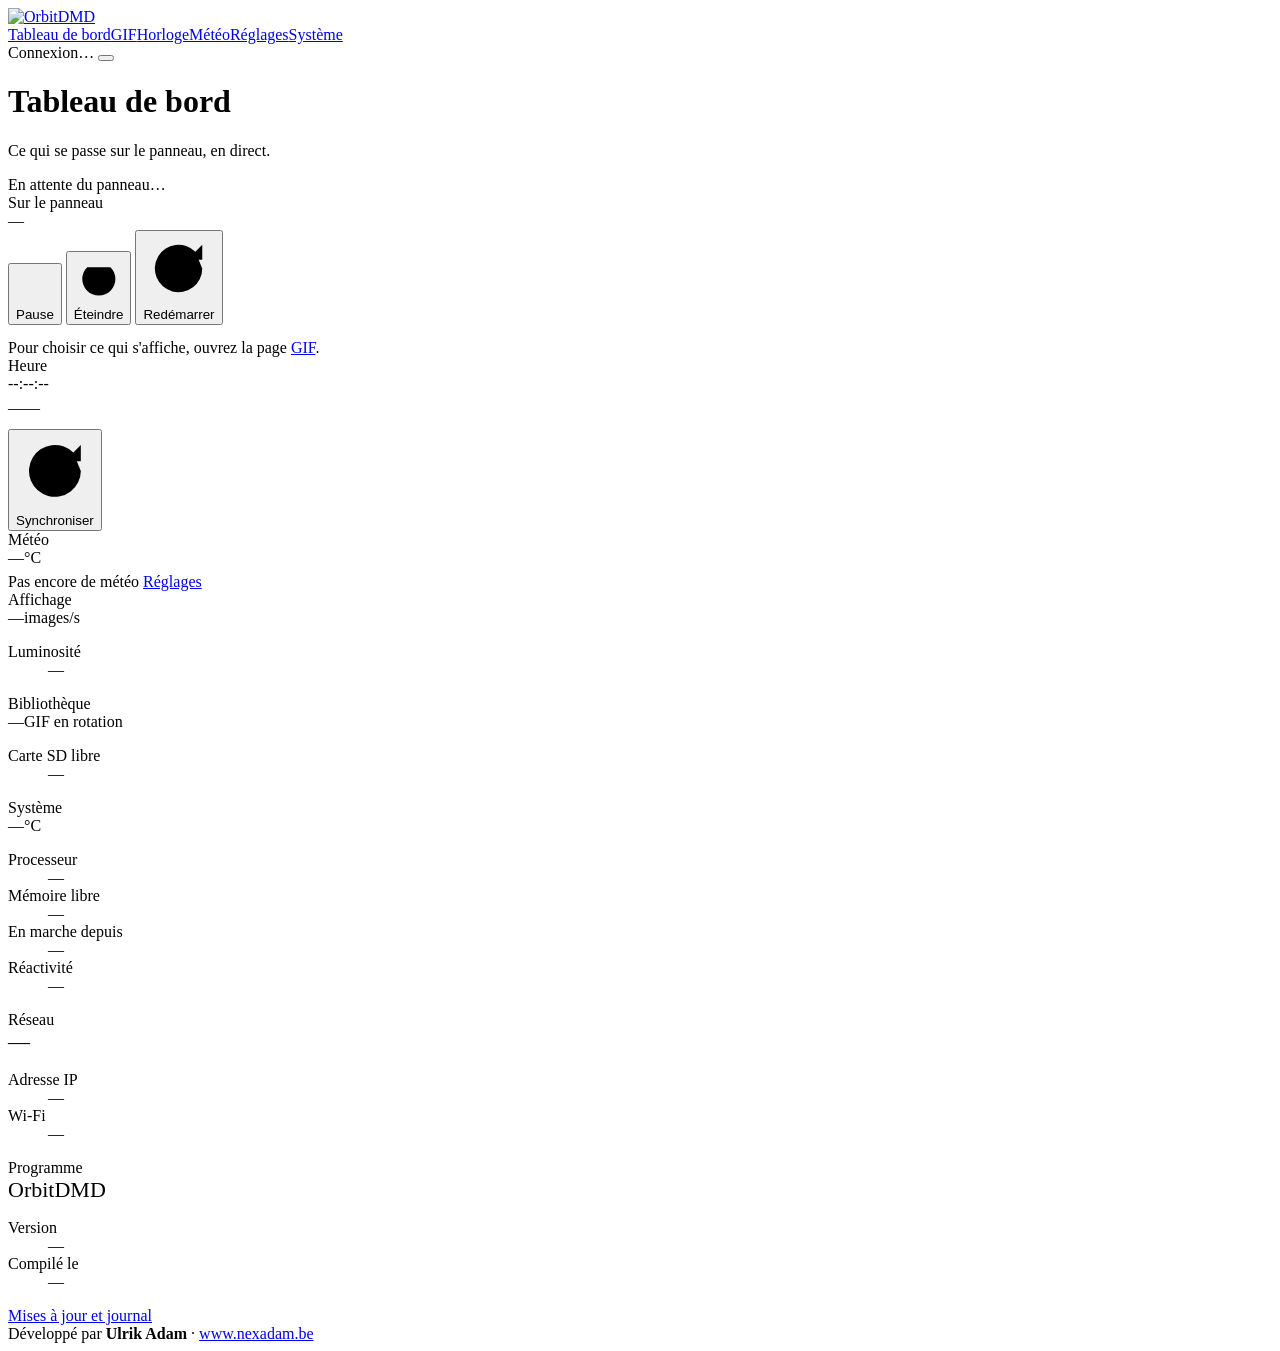
==== dmd/web/index.html @ 7d85868b "OrbitDMD 1.0.0 Système sans Linux (Circle) pour Raspberry Pi 3 et panneaux LED HUB75 : GIF animées, " ====
<!DOCTYPE html>
<html lang="fr">
<head>
<meta charset="utf-8">
<meta name="viewport" content="width=device-width,initial-scale=1">
<title>OrbitDMD · Tableau de bord</title>
<link rel="icon" type="image/png" href="/favicon.png">
<link rel="stylesheet" href="/style.css">
</head>
<body>
<header class="top"><div class="top-in">
	<a class="brand" href="/" aria-label="OrbitDMD"><picture>
		<source srcset="/logo-sombre.png" media="(prefers-color-scheme: dark)">
		<img src="/logo.png" alt="OrbitDMD" width="187" height="38">
	</picture></a>
	<nav class="tabs"><a href="/" class="on">Tableau de bord</a><a href="/gif">GIF</a><a href="/horloge">Horloge</a><a href="/meteo">Météo</a><a href="/reglages">Réglages</a><a href="/systeme">Système</a></nav>
	<div class="status">
		<span class="conn"><i class="dot" id="conn-dot"></i><span id="conn-label">Connexion…</span></span>
		<button class="btn sm" id="lock"></button>
	</div>
</div></header>

<main>
	<div class="head">
		<div>
			<h1>Tableau de bord</h1>
			<p class="sub">Ce qui se passe sur le panneau, en direct.</p>
		</div>
	</div>

	<div class="stack">
		<section class="card now">
			<div class="panel"><div class="led"><img id="now-img" alt="" hidden><div class="none" id="now-none">En attente du panneau…</div></div></div>
			<div>
				<div class="label">Sur le panneau</div>
				<div class="now-title" id="now-name">—</div>
				<div class="row"><span class="chip teal" id="now-cat" hidden></span><span class="chip" id="now-state" hidden></span></div>
				<div class="quick" aria-label="Commandes rapides">
					<button class="btn" id="q-pause" title="Figer l'image affichée"></button>
					<button class="btn" id="q-off" title="Éteindre l'affichage : le panneau reste joignable, et se rallume après un redémarrage"></button>
					<button class="btn danger" id="q-reboot" title="Redémarrer le panneau (environ 20 secondes)"><svg class="i" viewBox="0 0 24 24"><path d="M20 12a8 8 0 1 1-2.34-5.66"/><path d="M20 4v5h-5"/></svg>Redémarrer</button>
				</div>
				<p class="small muted" style="margin:14px 0 0">Pour choisir ce qui s'affiche, ouvrez la page <a href="/gif">GIF</a>.</p>
			</div>
		</section>

		<div class="grid">
			<section class="card">
				<div class="label">Heure</div>
				<div class="big" id="clock">--:--:--</div>
				<div class="row" style="margin-top:6px"><span class="muted" id="date">—</span><span class="spacer"></span><span class="chip" id="time-src">—</span></div>
				<div class="row" style="margin-top:12px"><span class="small muted" id="sync-age"></span><span class="spacer"></span>
					<button class="btn sm" id="sync" title="Remettre le panneau à l'heure exacte d'Internet"><svg class="i" viewBox="0 0 24 24"><path d="M20 12a8 8 0 1 1-2.34-5.66"/><path d="M20 4v5h-5"/></svg>Synchroniser</button></div>
			</section>

			<section class="card">
				<div class="label">Météo</div>
				<div class="big"><span id="wx-temp">—</span><span class="unit">°C</span></div>
				<div class="row" style="margin-top:6px"><span class="muted" id="wx-text">Pas encore de météo</span><span class="spacer"></span>
					<a class="btn sm" href="/meteo">Réglages</a></div>
			</section>

			<section class="card">
				<div class="label">Affichage</div>
				<div class="big"><span id="hz">—</span><span class="unit">images/s</span></div>
				<dl class="kv"><dt>Luminosité</dt><dd id="lum">—</dd></dl>
				<div class="bar"><i id="lum-bar" style="width:0"></i></div>
			</section>

			<section class="card">
				<div class="label">Bibliothèque</div>
				<div class="big"><span id="nbgif">—</span><span class="unit">GIF en rotation</span></div>
				<dl class="kv"><dt>Carte SD libre</dt><dd id="sd">—</dd></dl>
			</section>

			<section class="card">
				<div class="label">Système</div>
				<div class="big"><span id="temp">—</span><span class="unit">°C</span></div>
				<dl class="kv">
					<dt>Processeur</dt><dd><span class="chip" id="temp-state">—</span></dd>
					<dt>Mémoire libre</dt><dd id="mem">—</dd>
					<dt>En marche depuis</dt><dd id="uptime">—</dd>
					<dt title="Plus longue attente du Wi-Fi pendant que le panneau calcule (20 dernières secondes, puis 5 dernières minutes). Moins de 50 ms : parfait.">Réactivité</dt><dd id="lat">—</dd>
				</dl>
			</section>

			<section class="card">
				<div class="label">Réseau</div>
				<div class="big" style="font-size:22px" id="host">—</div>
				<dl class="kv">
					<dt>Adresse IP</dt><dd id="ip">—</dd>
					<dt>Wi-Fi</dt><dd id="wifi">—</dd>
				</dl>
			</section>

			<section class="card">
				<div class="label">Programme</div>
				<div class="big" style="font-size:22px">OrbitDMD <span id="numero" style="color:var(--blue)"></span></div>
				<dl class="kv"><dt>Version</dt><dd id="numero2">—</dd><dt>Compilé le</dt><dd id="version">—</dd></dl>
				<div class="row" style="margin-top:12px"><a class="btn sm" href="/systeme">Mises à jour et journal</a></div>
			</section>
		</div>
	</div>
</main>

<footer class="credit">Développé par <b>Ulrik Adam</b> · <a href="https://www.nexadam.be" target="_blank" rel="noopener">www.nexadam.be</a></footer>

<script src="/app.js"></script>
<script>
"use strict";
const DAYS = ["dimanche", "lundi", "mardi", "mercredi", "jeudi", "vendredi", "samedi"];
const MONTHS = ["janvier", "février", "mars", "avril", "mai", "juin", "juillet", "août", "septembre", "octobre", "novembre", "décembre"];
let clockBase = null, clockAt = 0, uptimeBase = 0, uptimeAt = 0, lastGif = "";

function set (id, text) { const el = document.getElementById(id); if (el.textContent !== String(text)) el.textContent = text; }
function chip (id, text, kind) { const el = document.getElementById(id); el.textContent = text; el.className = "chip" + (kind ? " " + kind : ""); }

function tick () {
	if (clockBase !== null) {
		const d = new Date(clockBase + (Date.now() - clockAt));
		const p = n => String(n).padStart(2, "0");
		set("clock", p(d.getUTCHours()) + ":" + p(d.getUTCMinutes()) + ":" + p(d.getUTCSeconds()));
		set("date", DAYS[d.getUTCDay()] + " " + d.getUTCDate() + " " + MONTHS[d.getUTCMonth()] + " " + d.getUTCFullYear());
	}
	if (uptimeAt) set("uptime", OD.duration(uptimeBase + Math.floor((Date.now() - uptimeAt) / 1000)));
}

/* --- commandes rapides : pause, affichage eteint, redemarrage --- */
const ICONS = {
	pause: '<svg class="i" viewBox="0 0 24 24"><path d="M9 5v14M15 5v14"/></svg>',
	play: '<svg class="i" viewBox="0 0 24 24"><path d="M7 5v14l11-7z" fill="currentColor"/></svg>',
	power: '<svg class="i" viewBox="0 0 24 24"><path d="M12 3v9"/><path d="M6.4 6.4a8 8 0 1 0 11.2 0"/></svg>'
};
let quick = { pause: false, off: false }, quickBusy = false;

function renderQuick () {
	const p = document.getElementById("q-pause"), o = document.getElementById("q-off");
	p.innerHTML = quick.pause ? ICONS.play + "Reprendre" : ICONS.pause + "Pause";
	p.className = "btn" + (quick.pause ? " primary" : "");
	p.title = quick.pause ? "Relancer l'animation" : "Figer l'image affichée";
	o.innerHTML = ICONS.power + (quick.off ? "Rallumer" : "Éteindre");
	o.className = "btn" + (quick.off ? " primary" : "");
	const st = document.getElementById("now-state");
	st.hidden = !quick.pause && !quick.off;
	st.textContent = quick.off ? "Affichage éteint" : "En pause";
	st.className = "chip " + (quick.off ? "err" : "warn");
	document.querySelector(".now .led").classList.toggle("off", quick.off);
}

async function command (action, done, message) {
	if (quickBusy) return;
	quickBusy = true;
	const r = await OD.action("/api/commande", { action });
	quickBusy = false;
	if (r.cancelled) return;
	if (r.ok) { done(); renderQuick(); OD.toast(message); }
	else OD.toast(r.text, false);
}

document.getElementById("q-pause").onclick = () => quick.pause
	? command("reprendre", () => { quick.pause = false; }, "Lecture reprise")
	: command("pause", () => { quick.pause = true; }, "Image figée");
document.getElementById("q-off").onclick = () => quick.off
	? command("allumer", () => { quick.off = false; }, "Affichage rallumé")
	: command("eteindre", () => { quick.off = true; }, "Affichage éteint : le panneau reste joignable");
document.getElementById("q-reboot").onclick = async () => {
	if (quickBusy || !confirm("Redémarrer le panneau maintenant ?")) return;
	const b = document.getElementById("q-reboot"), s = OD.status || {};
	quickBusy = b.disabled = true;
	const r = await OD.action("/redemarrer");
	if (!r.ok) {
		quickBusy = b.disabled = false;
		if (!r.cancelled) OD.toast(r.text, false);
		return;
	}
	OD.toast("Redémarrage demandé");
	const back = await OD.waitRestart(s.programme, s.uptime_s || 1e9);
	quickBusy = b.disabled = false;
	OD.toast(back ? "Panneau de retour" : "Le panneau ne répond pas après 8 minutes : vérifiez son écran", !!back);
};
renderQuick();
document.getElementById("sync").onclick = e => OD.syncTime(e.currentTarget);

/* --- apercu : la GIF en cours (animee par le navigateur), sinon une copie de l'ecran
       du panneau (heure, meteo, message, pause...) redemandee chaque seconde --- */
const SCREEN_NAMES = { heure: "Horloge", date: "Date", meteo: "Météo", message: "Message",
	demarrage: "Démarrage", mire: "Mire de test", autre: "Panneau" };
let mirrorUrl = null;

function showGif (path) {
	if (path === lastGif) return;
	const parts = OD.splitPath(path), img = document.getElementById("now-img");
	if (!parts) return;
	lastGif = path;
	img.src = OD.gifUrl(parts[0], parts[1]);
	img.hidden = false;
	document.getElementById("now-none").hidden = true;
	set("now-name", OD.pretty(parts[1]));
	const c = document.getElementById("now-cat"); c.textContent = parts[0]; c.hidden = false;
}

function showFrame (kind, blob) {
	lastGif = "";
	const img = document.getElementById("now-img"), url = URL.createObjectURL(blob), old = mirrorUrl;
	mirrorUrl = url;
	img.onload = () => { if (old) URL.revokeObjectURL(old); };
	img.src = url;
	img.hidden = false;
	document.getElementById("now-none").hidden = true;
	if (kind in SCREEN_NAMES) {		/* en pause ou eteint : le nom reste celui d'avant */
		set("now-name", SCREEN_NAMES[kind]);
		document.getElementById("now-cat").hidden = true;
	}
}

async function mirror () {
	if (!document.hidden) {
		const ctl = new AbortController(), timer = setTimeout(() => ctl.abort(), 6000);
		try {
			const r = await fetch("/api/ecran", { cache: "no-store", signal: ctl.signal });
			const kind = r.headers.get("X-Ecran") || "autre";
			if (r.ok && kind === "gif") showGif((await r.text()).trim());
			else if (r.ok) showFrame(kind, await r.blob());
		} catch (e) { /* panneau injoignable : l'etat le signale */ }
		clearTimeout(timer);
	}
	setTimeout(mirror, 1000);
}
mirror();

document.addEventListener("etat", e => {
	const s = e.detail;
	if (!s) { set("now-none", "Panneau injoignable"); document.getElementById("now-none").hidden = false; return; }

	if (s.pause !== undefined && !quickBusy) { quick = { pause: !!s.pause, off: !!s.ecran_eteint }; renderQuick(); }

	/* heure du panneau, avancee localement chaque seconde */
	const m = /^(\d+)-(\d+)-(\d+) (\d+):(\d+):(\d+)$/.exec(s.heure || "");
	if (m) { clockBase = Date.UTC(+m[1], m[2] - 1, +m[3], +m[4], +m[5], +m[6]); clockAt = Date.now(); }
	const src = s.source_heure || "inconnue";
	chip("time-src", src === "Internet" ? "Internet" : src, src === "Internet" ? "ok" : src === "inconnue" ? "err" : "warn");
	if (s.synchro_s !== undefined) set("sync-age", "Synchronisée " + OD.syncAge(s.synchro_s));

	set("hz", s.rafraichissement_hz);
	set("lum", s.luminosite + " %");
	document.getElementById("lum-bar").style.width = s.luminosite + "%";
	set("nbgif", s.nb_gif);
	if (s.meteo_temp !== undefined) {
		set("wx-temp", Math.round(s.meteo_temp / 10));
		set("wx-text", s.meteo_texte.charAt(0) + s.meteo_texte.slice(1).toLowerCase());
	} else { set("wx-temp", "—"); set("wx-text", "Pas encore de météo"); }
	set("sd", s.carte_libre_mo >= 1024 ? (s.carte_libre_mo / 1024).toFixed(1).replace(".", ",") + " Go" : s.carte_libre_mo + " Mo");
	set("temp", s.temperature_c);
	chip("temp-state", s.temperature_c < 70 ? "Normal" : s.temperature_c < 80 ? "Chaud" : "Trop chaud",
	     s.temperature_c < 70 ? "ok" : s.temperature_c < 80 ? "warn" : "err");
	set("mem", s.memoire_libre_mo + " Mo");
	if (s.latence_ms !== undefined) set("lat", s.latence_ms + " ms · max " + s.latence_max_ms + " ms");
	uptimeBase = s.uptime_s; uptimeAt = Date.now();
	set("host", s.nom + ".local");
	set("ip", s.ip);
	set("wifi", s.wifi || "—");
	set("version", s.programme);
	if (s.version) { set("numero", s.version); set("numero2", s.version); }
	tick();
});
setInterval(tick, 1000);
</script>
</body>
</html>
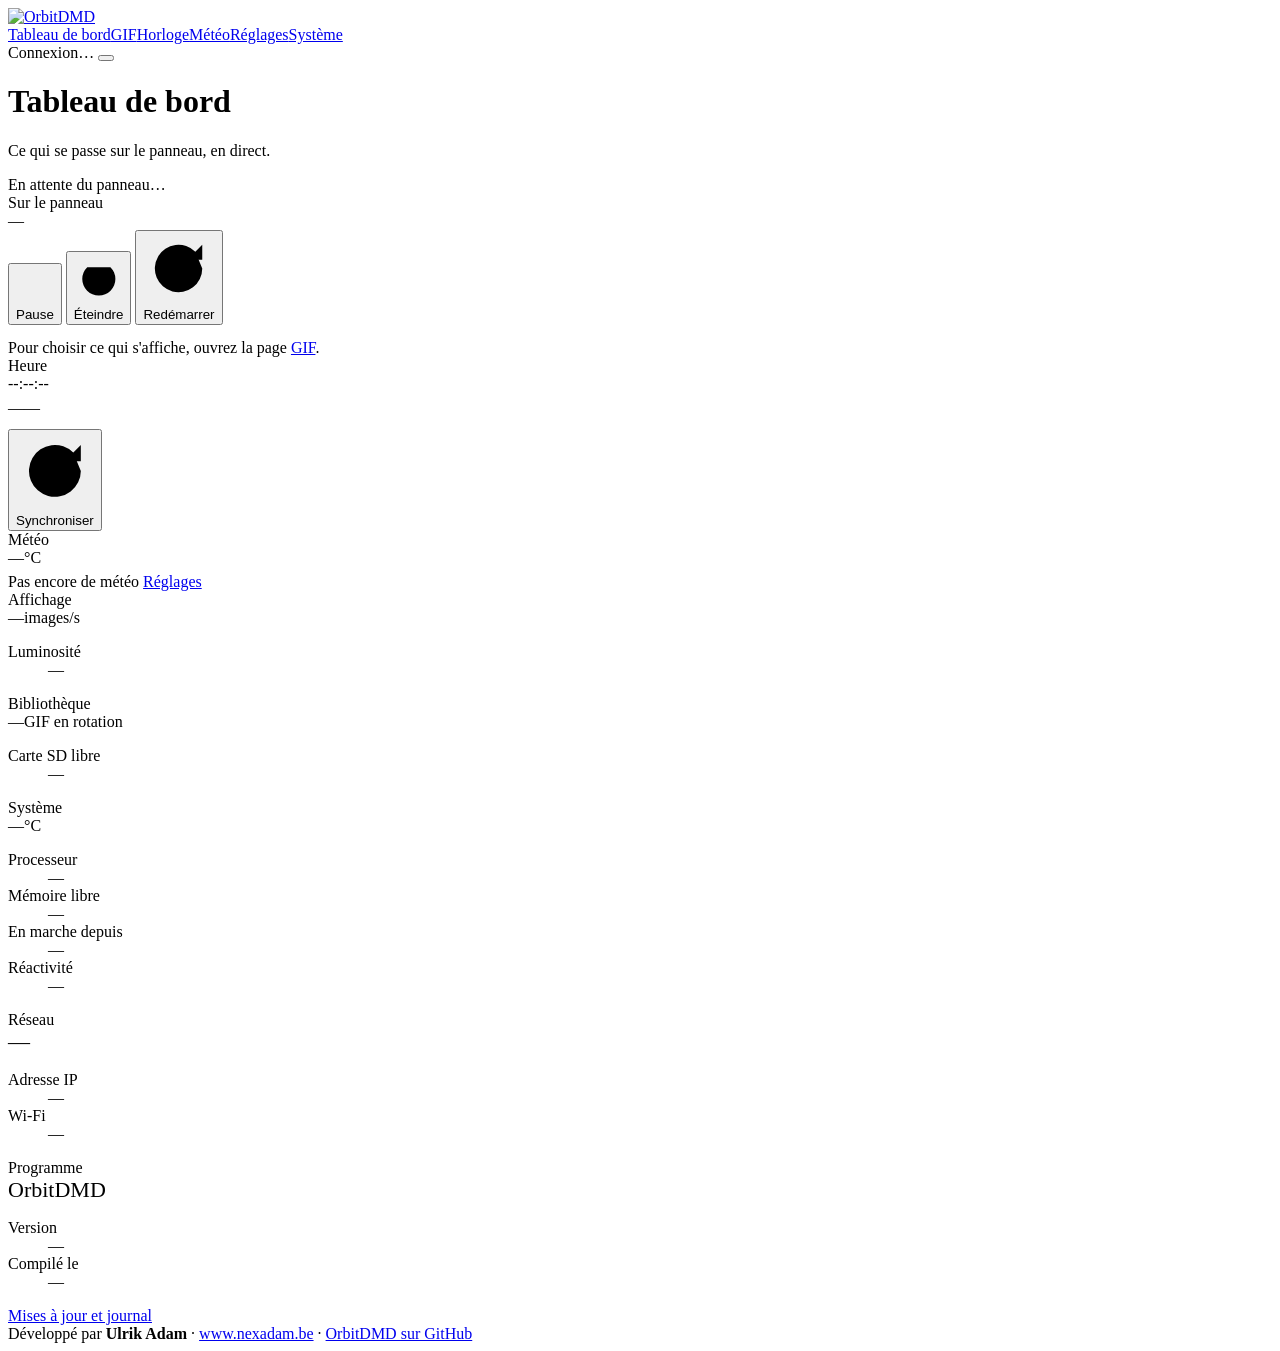
==== commit a4642dba: "OrbitDMD 1.0.1 : lien GitHub dans la page web Co-Authored-By: Claude Opus 5.5 <noreply@anthropic.com" ====
--- a/dmd/web/index.html
+++ b/dmd/web/index.html
@@ -103,7 +103,7 @@
 	</div>
 </main>
 
-<footer class="credit">Développé par <b>Ulrik Adam</b> · <a href="https://www.nexadam.be" target="_blank" rel="noopener">www.nexadam.be</a></footer>
+<footer class="credit">Développé par <b>Ulrik Adam</b> · <a href="https://www.nexadam.be" target="_blank" rel="noopener">www.nexadam.be</a> · <a href="https://github.com/ulrikadam/OrbitDMD" target="_blank" rel="noopener">OrbitDMD sur GitHub</a></footer>
 
 <script src="/app.js"></script>
 <script>
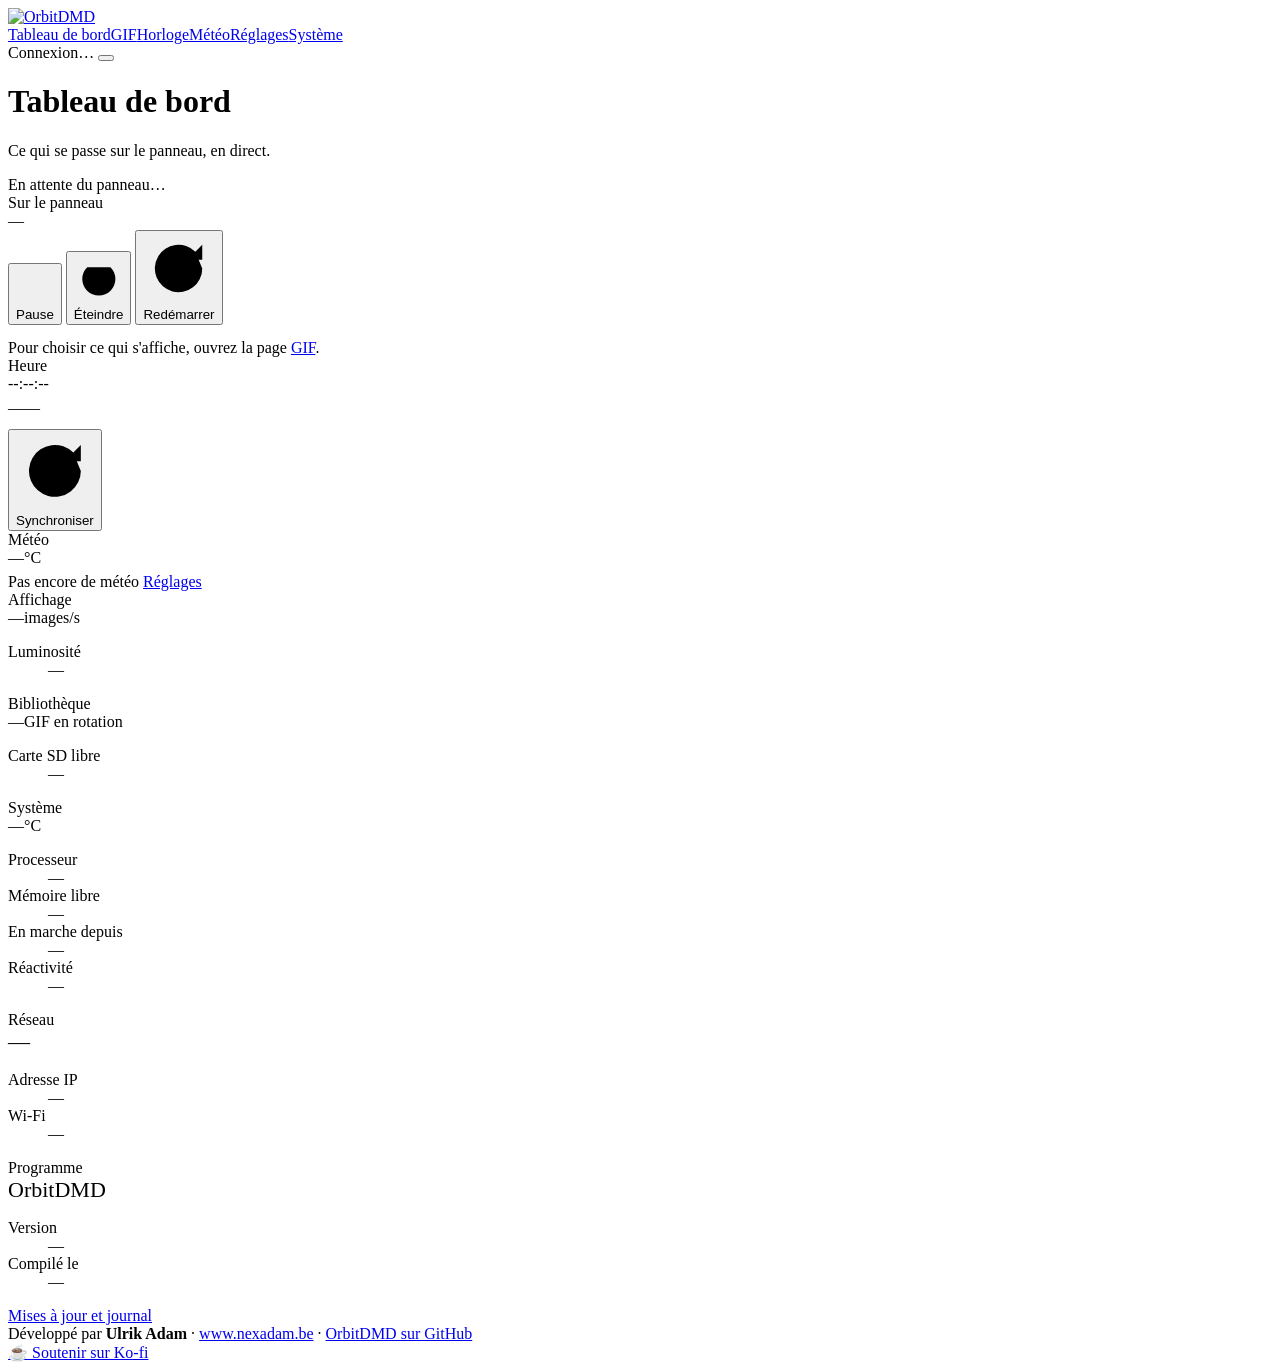
==== commit c420ba5b: "OrbitDMD 1.0.2 : bouton Ko-fi (page web, README, GitHub Sponsor) Co-Authored-By: Claude Opus 5.5 <no" ====
--- a/dmd/web/index.html
+++ b/dmd/web/index.html
@@ -103,7 +103,7 @@
 	</div>
 </main>
 
-<footer class="credit">Développé par <b>Ulrik Adam</b> · <a href="https://www.nexadam.be" target="_blank" rel="noopener">www.nexadam.be</a> · <a href="https://github.com/ulrikadam/OrbitDMD" target="_blank" rel="noopener">OrbitDMD sur GitHub</a></footer>
+<footer class="credit">Développé par <b>Ulrik Adam</b> · <a href="https://www.nexadam.be" target="_blank" rel="noopener">www.nexadam.be</a> · <a href="https://github.com/ulrikadam/OrbitDMD" target="_blank" rel="noopener">OrbitDMD sur GitHub</a><br><a class="kofi" href="https://ko-fi.com/H1U12A50RN" target="_blank" rel="noopener">☕ Soutenir sur Ko-fi</a></footer>
 
 <script src="/app.js"></script>
 <script>
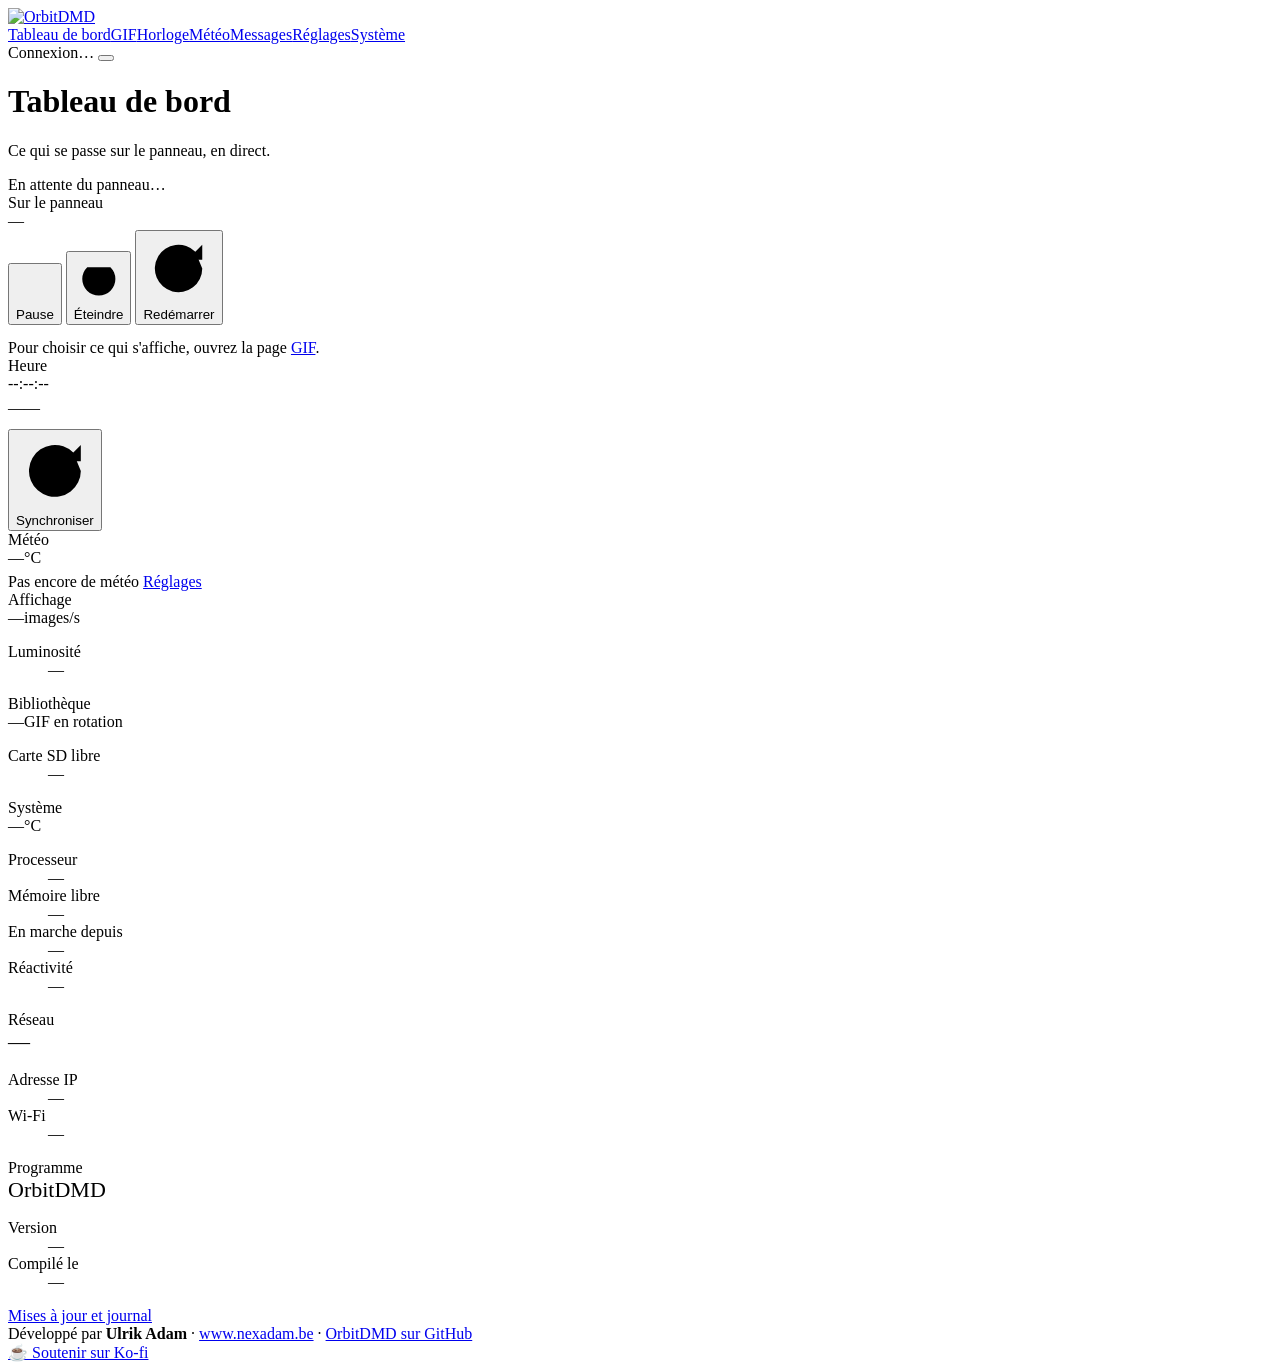
==== commit e0d9283a: "OrbitDMD 1.2.0 : messages, effets, favoris, sauvegarde, Ethernet 1.1.0 : prise réseau (Ethernet), ad" ====
--- a/dmd/web/index.html
+++ b/dmd/web/index.html
@@ -13,7 +13,7 @@
 		<source srcset="/logo-sombre.png" media="(prefers-color-scheme: dark)">
 		<img src="/logo.png" alt="OrbitDMD" width="187" height="38">
 	</picture></a>
-	<nav class="tabs"><a href="/" class="on">Tableau de bord</a><a href="/gif">GIF</a><a href="/horloge">Horloge</a><a href="/meteo">Météo</a><a href="/reglages">Réglages</a><a href="/systeme">Système</a></nav>
+	<nav class="tabs"><a href="/" class="on">Tableau de bord</a><a href="/gif">GIF</a><a href="/horloge">Horloge</a><a href="/meteo">Météo</a><a href="/messages">Messages</a><a href="/reglages">Réglages</a><a href="/systeme">Système</a></nav>
 	<div class="status">
 		<span class="conn"><i class="dot" id="conn-dot"></i><span id="conn-label">Connexion…</span></span>
 		<button class="btn sm" id="lock"></button>
@@ -27,6 +27,7 @@
 			<p class="sub">Ce qui se passe sur le panneau, en direct.</p>
 		</div>
 	</div>
+	<div id="update-banner" hidden></div>
 
 	<div class="stack">
 		<section class="card now">
@@ -89,7 +90,7 @@
 				<div class="big" style="font-size:22px" id="host">—</div>
 				<dl class="kv">
 					<dt>Adresse IP</dt><dd id="ip">—</dd>
-					<dt>Wi-Fi</dt><dd id="wifi">—</dd>
+					<dt id="wifi-lbl">Wi-Fi</dt><dd id="wifi">—</dd>
 				</dl>
 			</section>
 
@@ -258,7 +259,9 @@
 	uptimeBase = s.uptime_s; uptimeAt = Date.now();
 	set("host", s.nom + ".local");
 	set("ip", s.ip);
-	set("wifi", s.wifi || "—");
+	const cable = s.reseau === "ethernet";
+	set("wifi-lbl", cable ? "Connexion" : "Wi-Fi");
+	set("wifi", cable ? "Câble réseau" : s.wifi || "—");
 	set("version", s.programme);
 	if (s.version) { set("numero", s.version); set("numero2", s.version); }
 	tick();
